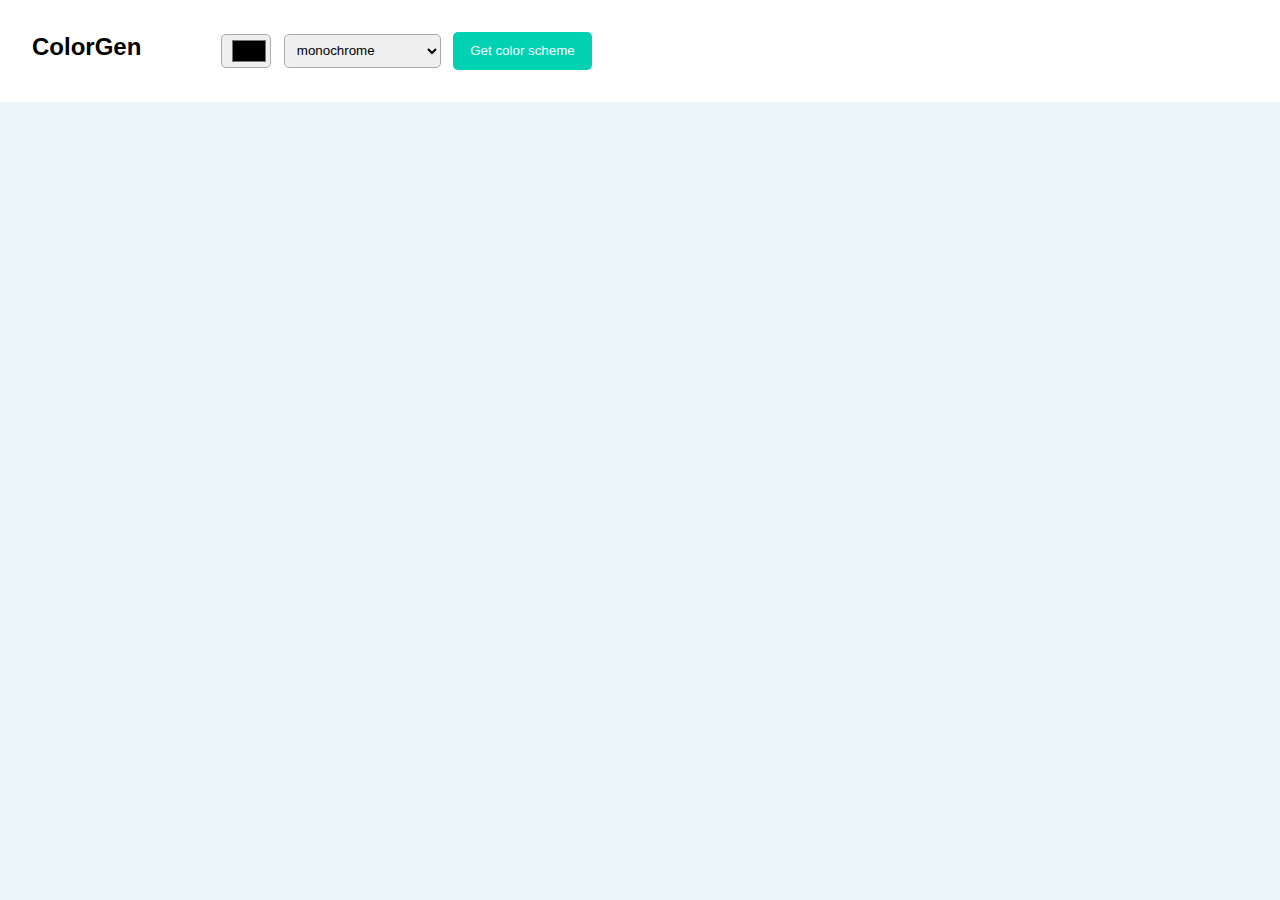
==== color-generator-js/index.html @ 1d8f4472 "Added color scheme project" ====
<!DOCTYPE html>
<html lang="en">

<head>
    <meta charset="UTF-8">
    <meta http-equiv="X-UA-Compatible" content="IE=edge">
    <meta name="viewport" content="width=device-width, initial-scale=1.0">
    <title>Color Scheme Generator</title>
    <link rel="stylesheet" href="index.css">
</head>

<body>
    <div class="nav">
        <h1 class="title">ColorGen</h1>
        <form id="color-gen">
            <input type="color" name="seed color" class="seed-color" id="seed-color" />
            <select id="scheme-select">
                <option>monochrome</option>
                <option>monochrome-dark</option>
                <option>monochrome-light</option>
                <option>analogic</option>
                <option>complement</option>
                <option>analogic-complement</option>
                <option>triad</option>
                <option>quad</option>
            </select>
            <button type="submit" class="button color-btn">Get color scheme</button>
        </form>
    </div>
    <div class="color-container">
        <div class="row">
            <div class="col">
            </div>
        </div>
    </div>
    <script src="index.js"></script>
</body>

</html>
---- color-generator-js/index.css ----
* {
  box-sizing: border-box;
}
html,
body {
  margin: 0;
  padding: 0;
  font-size: 16px;
  font-family: Arial, Helvetica, sans-serif;
}
form {
  margin: 0;
}
.title {
  font-size: 1.5rem;
  margin: 0 5rem 0 0;
}
.nav {
  padding: 2rem;
  display: inline-flex;
  align-items: baseline;
}
.color-container {
  position: fixed;
  height: 100%;
  width: 100%;
  text-align: center;
}

.row {
  height: 100%;
}

.col {
  display: flex;
  background-color: #ebf6fa;
  height: 100%;
}

.colors {
  flex: 1;
  background-color: red;
  padding: 1rem;
  position: relative;
}

.color-hex {
  position: fixed;
  bottom: 30px;
  color: #ffffff;
}
.seed-color {
  display: inline-block;
  vertical-align: middle;
}

input,
select {
  border: 1px solid #aaa;
  border-radius: 0.375em;
  box-shadow: none;
  height: 2.5em;
  padding-left: 0.5rem;
  margin-right: 0.5rem;
}

.button {
  background-color: #00d1b2;
  border-radius: 0.375em;
  border-color: transparent;
  box-shadow: none;
  border-width: 1px;
  color: #ffffff;
  cursor: pointer;
  justify-content: center;
  padding: 0.65rem 1rem;
  text-align: center;
}
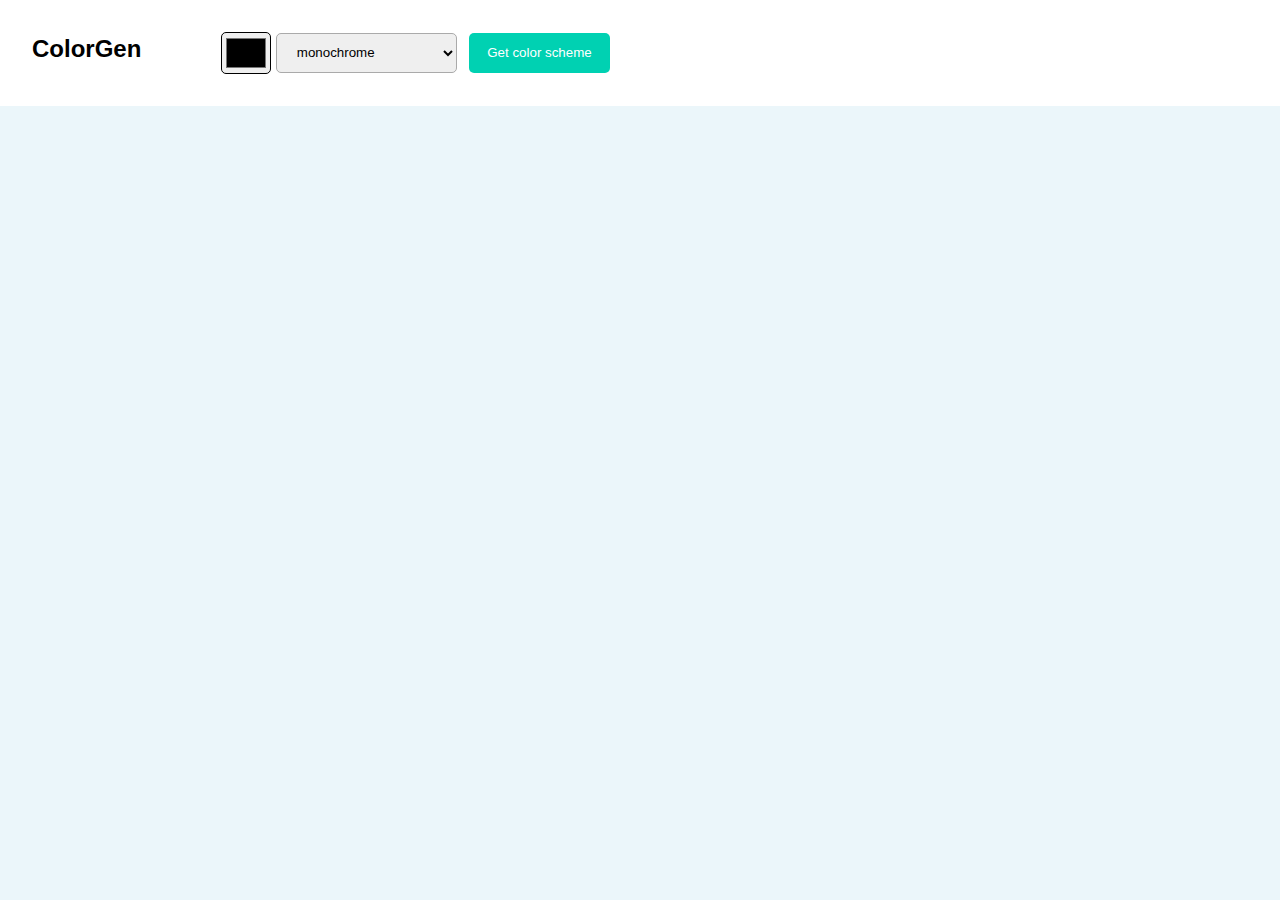
==== commit 8e24ece1: "removed unused classed and styles" ====
--- a/color-generator-js/index.html
+++ b/color-generator-js/index.html
@@ -13,7 +13,7 @@
     <div class="nav">
         <h1 class="title">ColorGen</h1>
         <form id="color-gen">
-            <input type="color" name="seed color" class="seed-color" id="seed-color" />
+            <input type="color" class="seed-color" id="seed-color" />
             <select id="scheme-select">
                 <option>monochrome</option>
                 <option>monochrome-dark</option>
@@ -24,7 +24,7 @@
                 <option>triad</option>
                 <option>quad</option>
             </select>
-            <button type="submit" class="button color-btn">Get color scheme</button>
+            <button type="submit" class="button">Get color scheme</button>
         </form>
     </div>
     <div class="color-container">
--- a/color-generator-js/index.css
+++ b/color-generator-js/index.css
@@ -24,7 +24,6 @@
   position: fixed;
   height: 100%;
   width: 100%;
-  text-align: center;
 }
 
 .row {
@@ -40,27 +39,35 @@
 .colors {
   flex: 1;
   background-color: red;
-  padding: 1rem;
   position: relative;
 }
 
 .color-hex {
   position: fixed;
-  bottom: 30px;
+  bottom: 1rem;
   color: #ffffff;
+  text-align: center;
+  padding: 1rem;
 }
+
 .seed-color {
   display: inline-block;
   vertical-align: middle;
 }
+input {
+  height: 2.65rem;
+  cursor: pointer;
+}
 
 input,
 select {
+  border-radius: 0.375em;
+}
+
+select {
   border: 1px solid #aaa;
-  border-radius: 0.375em;
   box-shadow: none;
-  height: 2.5em;
-  padding-left: 0.5rem;
+  padding: 0.65rem 1rem;
   margin-right: 0.5rem;
 }
 
@@ -69,7 +76,6 @@
   border-radius: 0.375em;
   border-color: transparent;
   box-shadow: none;
-  border-width: 1px;
   color: #ffffff;
   cursor: pointer;
   justify-content: center;
